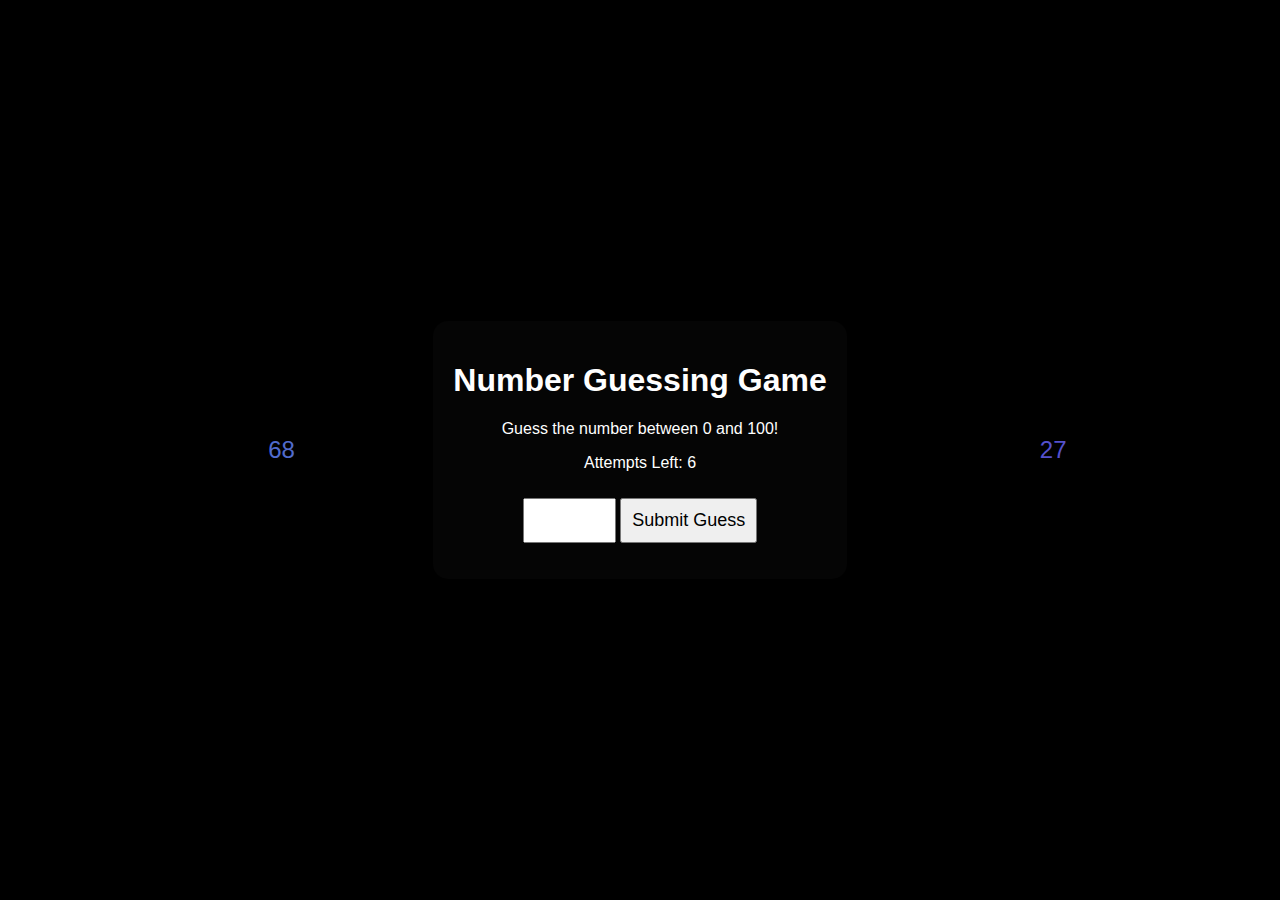
==== index.html @ afb63d8d "Add files via upload" ====
<!DOCTYPE html>
<html lang="en">
<head>
    <meta charset="UTF-8">
    <meta name="viewport" content="width=device-width, initial-scale=1.0">
    <link rel="stylesheet" href="style.css">
    <title>Number Guessing Game</title>
</head>
<body>
    <div class="game-container">
        <h1>Number Guessing Game</h1>
        <p>Guess the number between 0 and 100!</p>
        <p id="attemptsLeft">Attempts Left: 6</p>
        <input type="number" id="userGuess" min="0" max="100">
        <button id="submitBtn" onclick="checkGuess()">Submit Guess</button>
        <p id="message"></p>
        <p id="score"></p>
        <button id="restartBtn" onclick="restartGame()" style="display: none;">Restart Game</button>
    </div>

    <script src="script.js"></script>
</body>
</html>
---- style.css ----
body {
    font-family: Arial, sans-serif;
    margin: 0;
    padding: 0;
    overflow: hidden;
    display: flex;
    justify-content: center;
    align-items: center;
    height: 100vh;
    background: black;
    color: white;
    position: relative;
}

.game-container {
    z-index: 10;
    background: rgba(255,255,255,0.02);
    padding: 20px;
    border-radius: 15px;
    box-shadow: 0 0 20px rgba(0,0,0,0.5);
    text-align: center;
}

input, button { 
    margin-top: 10px; 
    padding: 10px; 
    font-size: large;
}

button:hover{
    background-color: #000;
    color: #fff;
    border: 2px solid rgb(255, 255, 255);
}

.floating-symbol {
    position: absolute;
    font-size: 24px;
    opacity: 0.8;
    animation: popUp 5s ease-in-out infinite;
}

@keyframes popUp {
    0% {
        transform: translateY(-50vh) scale(1);
        opacity: 0.5;
    }
    50% {
        transform: translateY(50vh) scale(1.5);
        opacity: 1;
    }
    100% {
        transform: translateY(100vh) scale(1);
        opacity: 0.5;
    }
}
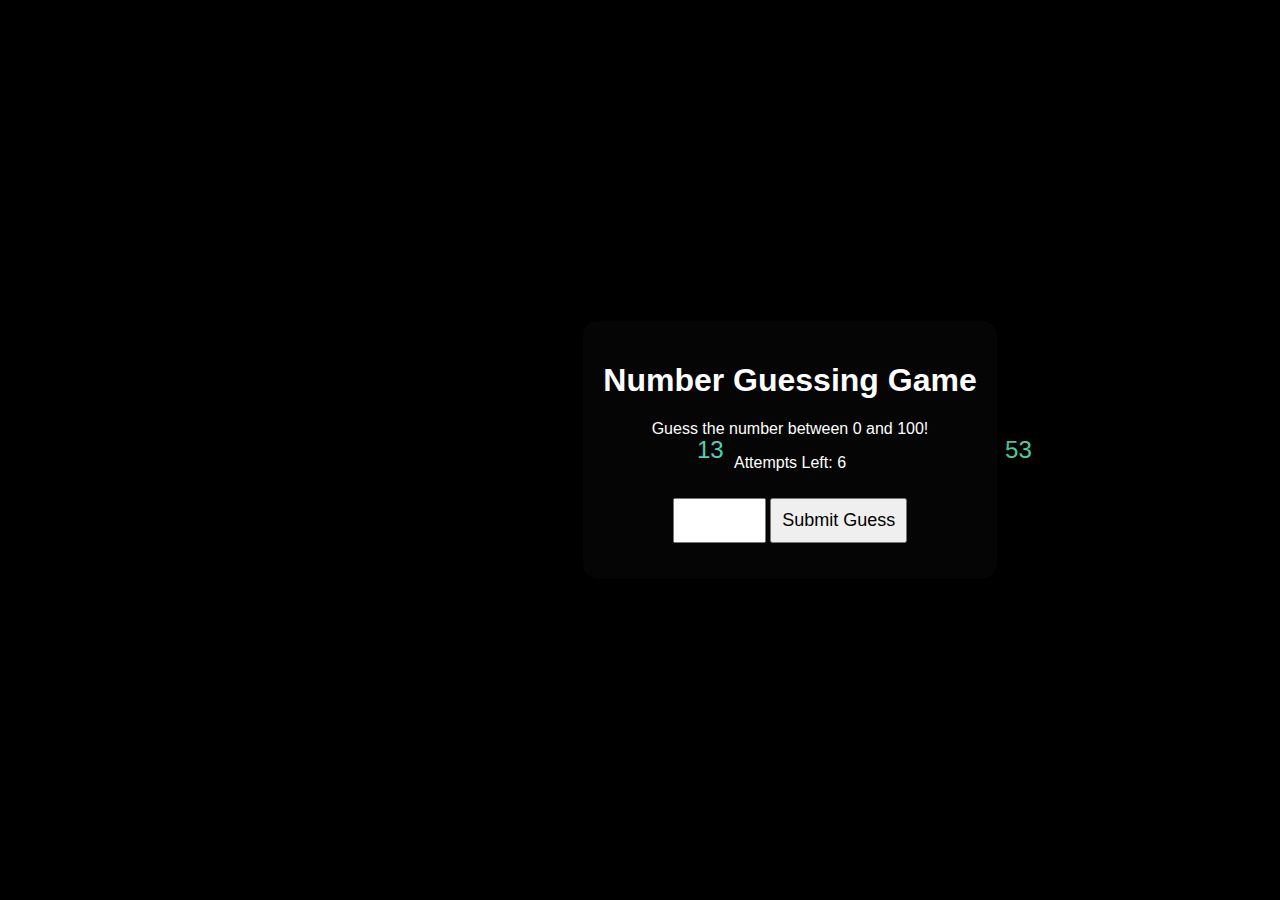
==== commit ba99bf7b: "index.html" ====
--- a/index.html
+++ b/index.html
@@ -7,6 +7,8 @@
     <title>Number Guessing Game</title>
 </head>
 <body>
+    <iframe src="BG.html" frameborder="0"></iframe>
+
     <div class="game-container">
         <h1>Number Guessing Game</h1>
         <p>Guess the number between 0 and 100!</p>
